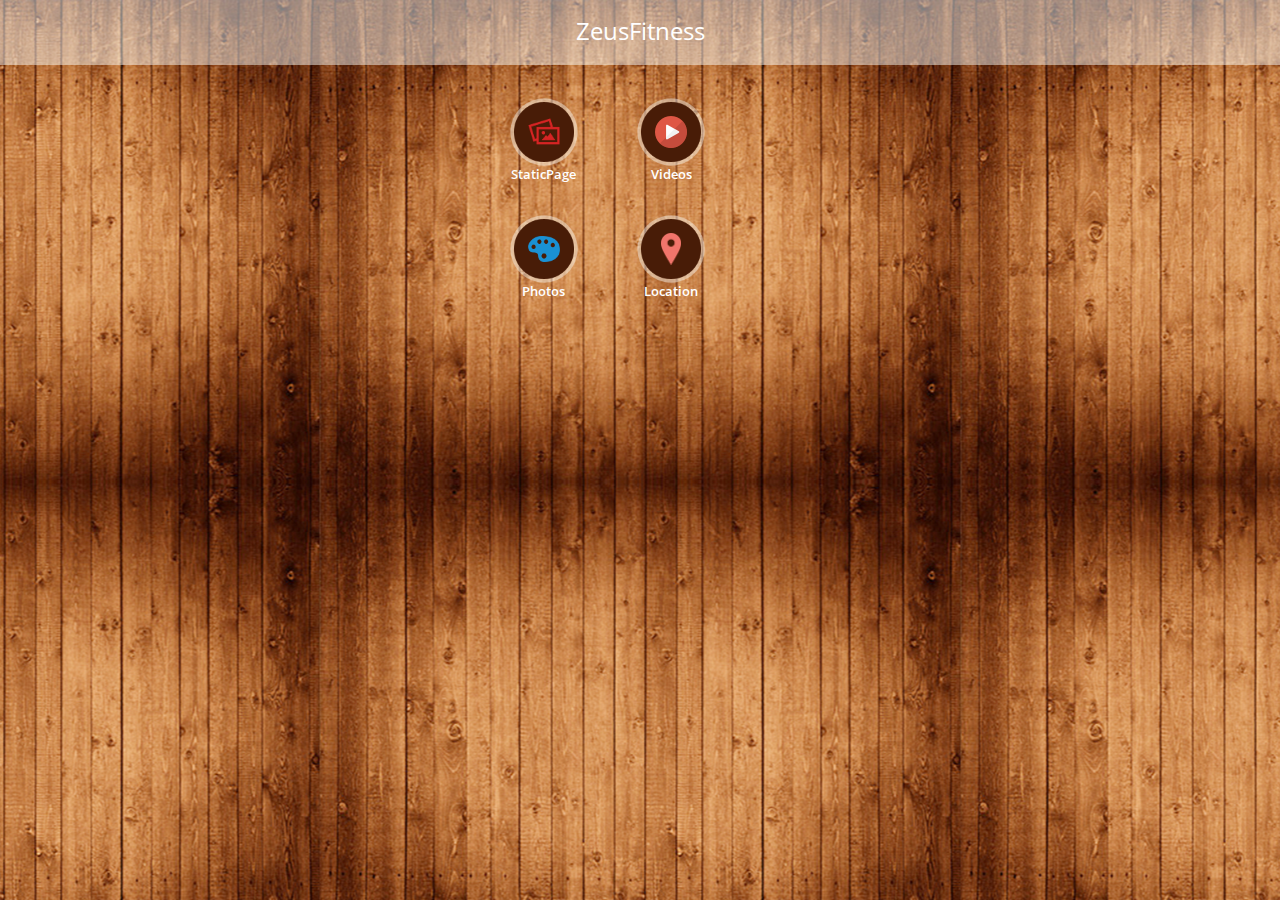
==== index.html @ db7d5659 "cgfmedia_ZeusFitness_441" ====
<!DOCTYPE html PUBLIC "-//W3C//DTD XHTML 1.0 Transitional//EN" "http://www.w3.org/TR/xhtml1/DTD/xhtml1-transitional.dtd">

<html xmlns="http://www.w3.org/1999/xhtml">

<head>

<meta http-equiv="Content-Type" content="text/html; charset=utf-8" />

<title>Wooden Grid Menu Two List Items</title>

<meta name="viewport" content="width=device-width, initial-scale=1">

<meta name="apple-mobile-web-app-capable" content="yes">

<link rel="stylesheet" href="css/jquery.mobile-1.4.0.css" />

<link rel="stylesheet" href="css/wooden_theme.css" />

<link rel="stylesheet" href="css/common_layout.css" />

<link rel="stylesheet" href="css/common_layout.css" />

<link rel="stylesheet" href="css/grid_menu.css" />

<link rel="stylesheet" href="css/custom-responsive.css" />

<script src="js/jquery_1.9.1.js"></script>

<script src="js/jquery.mobile-1.4.0.js"></script>

<style type="text/css">

img {

	max-width:100%;

}

</style>

</head>



<body>

<!-- Start of first page -->

<div data-role="page" id="theme_layout" class="theme_bg">

<!-- Right Menu -->





<!-- Right Menu Ends Here -->

  <div data-role="header">

  <h1>ZeusFitness</h1>

  </div>

  <!-- /header -->

  

  <div role="main" class="ui-content">

  <!-- Logo of app -->

    <div class="logo" align="center"><img src="images/Wooden.png" alt="logo" /></div>

  

  

  </div>

  <!-- /content -->

  

  <div data-role="footer">

		<div class="grid_menu">

			<div class="app_feature_list">
			<a onclick="window.open('staticpage_2664.html','_self', 'location=yes')" class="item link" href="staticpage_2664.html">
				<img src="images/staticpage.png " />
		</a>
		<a onclick="window.open('staticpage_2664.html','_self', 'location=yes')" href="staticpage_2664.html">
				<label>StaticPage</label>
		</a>
	</div>

			<div class="app_feature_list">
			<a onclick="window.open('video_2665.html','_self', 'location=yes')" class="item link" href="video_2665.html">
				<img src="images/video.png " />
		</a>
		<a onclick="window.open('video_2665.html','_self', 'location=yes')" href="video_2665.html">
				<label>Videos</label>
		</a>
	</div>

			<div class="app_feature_list">
			<a onclick="window.open('photosub_2666.html','_self', 'location=yes')" class="item link" href="photosub_2666.html">
				<img src="images/photosub.png " />
		</a>
		<a onclick="window.open('photosub_2666.html','_self', 'location=yes')" href="photosub_2666.html">
				<label>Photos</label>
		</a>
	</div>

			<div class="app_feature_list">
			<a onclick="window.open('location_2667.html','_self', 'location=yes')" class="item link" href="location_2667.html">
				<img src="images/location.png " />
		</a>
		<a onclick="window.open('location_2667.html','_self', 'location=yes')" href="location_2667.html">
				<label>Location</label>
		</a>
	</div>

	
     
</div>

<!-- <a onclick="window.open('video_1895.html','_self', 'location=yes')" class="ui-link ui-btn ui-icon-custom ui-btn-icon-top ui-btn-active" data-gourl="video_1895.html" rel="external" data-icon="custom" id="tab2" href="video_1895.html">Videos</a> -->


  </div>

  <!-- /footer --> 

</div>

<!-- /page --> 



<!-- Start of second page -->

<div data-role="page" id="bar">

 

  <div data-role="header">

  <a class="refresh_link" href="#"><img src="images/refresh_icon.png" alt="refresh icon" /></a>

    <h1>ZeusFitness</h1>

    <a class="help_link"><img src="images/help_icon.png" alt="help icon" /></a>

  </div>

  <!-- /header -->

  

  

  <div data-role="footer">

    <h4>Page Footer</h4>

  </div>

  <!-- /footer --> 

 

</div>





<!-- /page -->



</body>

</html>
---- css/wooden_theme.css ----
body{
	overflow-x:hidden;
}
.theme_bg{
	background:url(../images/theme_background.jpg) center top;
}
.logo{
	padding-top:28%;
	transition:all ease .3s;
	margin: 0 auto;
}

.ui-footer {
    background: none repeat scroll 0 0 rgba(0, 0, 0, 0) !important;
    border-bottom-width: 0;
    border-left-width: 0;
    border-right-width: 0;
    border-top: medium none !important;
}
.owl-demo .item{
	width:70px;
	height:70px;
	display:table-cell;
	background-image:url('../images/icon_bg.png');
	background-repeat:no-repeat;
	background-size:100% 100%;
	vertical-align:middle;
	text-align:center;
}
.ui-header{
	background:url(../images/header_bg.png) !important;
	border:none !important;
	
}
.ui-header .ui-title, .ui-footer .ui-title{
	text-shadow:none !important;
	color:#fff !important;
	font-size:24px;
	font-weight:normal;
	margin:0 2%;
}
.ui-icon-customrefresh:after {
	background-image: url("../images/refresh_icon.png");
	
}
.ui-icon-customrefresh:after{
	background-color:none;
	border:none;
	border-radius:none;
	height:42px;
	width:42px;
}
.ui-header .ui-btn-icon-notext{
	margin-top:11px;
}
.refresh_link,.help_link{
	border:none !important;
	background:none !important;
}
.refresh_link:hover,.refresh_link:active,.refresh_link:focus,.help_link:focus,.help_link:hover,.help_link:active{
	box-shadow:none !important;
}


.app_feature_list a{
	color:#fff !important;
	text-decoration:none;
	cursor:pointer !important;
}
.app_feature_list a label{
	cursor:pointer !important;
}
.app_feature_list a.item  img{
	max-height:32px;
	max-width:32px;
}
/* EDIT BY AMITOJ 18-Feb */
---- css/common_layout.css ----
@font-face {
font-family:"Open Sans Light";
src:url("fonts/OpenSans-Light.eot?") format("eot"), url("fonts/OpenSans-Light.woff") format("woff"), url("fonts/OpenSans-Light.ttf") format("truetype"), url("fonts/OpenSans-Light.svg#OpenSans-Light") format("svg");
font-weight:normal;
font-style:normal;
}
@font-face {
font-family:"Open Sans";
src:url("fonts/OpenSans-Regular.eot?") format("eot"), url("fonts/OpenSans-Regular.woff") format("woff"), url("fonts/OpenSans-Regular.ttf") format("truetype"), url("fonts/OpenSans-Regular.svg#OpenSans") format("svg");
font-weight:normal;
font-style:normal;
}
@font-face {
font-family:"Open Sans Semibold";
src:url("fonts/OpenSans-Semibold.eot?") format("eot"), url("fonts/OpenSans-Semibold.woff") format("woff"), url("fonts/OpenSans-Semibold.ttf") format("truetype"), url("fonts/OpenSans-Semibold.svg#OpenSans-Semibold") format("svg");
font-weight:normal;
font-style:normal;
}
body {
	font-family:Open Sans,sans-serif;
	min-width:313px;
}
.clr{
	clear:both;
}
.app_feature_list{
	text-align:center;
	text-shadow:none;
	float:left;
	font-weight:normal;
	color:#fff;
	width:70px;
	font-family:Open Sans Semibold,sans-serif;
}
.app_feature_list label{
	height:42px;
	overflow:hidden;
	font-size:13px;
}

.no_data{
	background: url(../images/header_bg.png);
    border-radius: 6px;
    display: block;
    margin: 6%;
    padding: 4%;
    text-align: center;
    width: 80%;
    text-shadow:none !important;
    text-transform: capitalize;
}
a.item{

    background-image: url("../images/icon_bg.png");
	background-repeat:no-repeat;
	background-size:100% 100%;
    display: table-cell;
    height: 70px;
    text-align: center;
    vertical-align: middle;
    width: 70px;

}
@media (max-width: 330px){
	.ui-header .ui-title, .ui-footer .ui-title{
		margin: 0 22%;
	}
}

/* tempory */
.logo {
	display:none !important;
}
---- css/common_layout.css ----
@font-face {
font-family:"Open Sans Light";
src:url("fonts/OpenSans-Light.eot?") format("eot"), url("fonts/OpenSans-Light.woff") format("woff"), url("fonts/OpenSans-Light.ttf") format("truetype"), url("fonts/OpenSans-Light.svg#OpenSans-Light") format("svg");
font-weight:normal;
font-style:normal;
}
@font-face {
font-family:"Open Sans";
src:url("fonts/OpenSans-Regular.eot?") format("eot"), url("fonts/OpenSans-Regular.woff") format("woff"), url("fonts/OpenSans-Regular.ttf") format("truetype"), url("fonts/OpenSans-Regular.svg#OpenSans") format("svg");
font-weight:normal;
font-style:normal;
}
@font-face {
font-family:"Open Sans Semibold";
src:url("fonts/OpenSans-Semibold.eot?") format("eot"), url("fonts/OpenSans-Semibold.woff") format("woff"), url("fonts/OpenSans-Semibold.ttf") format("truetype"), url("fonts/OpenSans-Semibold.svg#OpenSans-Semibold") format("svg");
font-weight:normal;
font-style:normal;
}
body {
	font-family:Open Sans,sans-serif;
	min-width:313px;
}
.clr{
	clear:both;
}
.app_feature_list{
	text-align:center;
	text-shadow:none;
	float:left;
	font-weight:normal;
	color:#fff;
	width:70px;
	font-family:Open Sans Semibold,sans-serif;
}
.app_feature_list label{
	height:42px;
	overflow:hidden;
	font-size:13px;
}

.no_data{
	background: url(../images/header_bg.png);
    border-radius: 6px;
    display: block;
    margin: 6%;
    padding: 4%;
    text-align: center;
    width: 80%;
    text-shadow:none !important;
    text-transform: capitalize;
}
a.item{

    background-image: url("../images/icon_bg.png");
	background-repeat:no-repeat;
	background-size:100% 100%;
    display: table-cell;
    height: 70px;
    text-align: center;
    vertical-align: middle;
    width: 70px;

}
@media (max-width: 330px){
	.ui-header .ui-title, .ui-footer .ui-title{
		margin: 0 22%;
	}
}

/* tempory */
.logo {
	display:none !important;
}
---- css/grid_menu.css ----
.grid_menu {
    margin: 0 auto;
    width: 320px;
}
.grid_menu  .app_feature_list{
	margin:0px 9%;
}
---- css/custom-responsive.css ----
@media (max-width: 1024px){
	.logo{
	padding:5% 0px 10%;
	}	
	.grid_menu{
		width:220px;
	}
}
@media (max-width: 768px){
	.logo{
	padding:28% 0px 20%;
		}	
}
@media (max-width: 650px){
	.logo {
    padding-top:4%;
    width: 200px;
	}
}

@media (max-width: 480px){
	.logo{
	padding:8% 0px 20%;
	width:200px;
	}	
}

@media (max-width: 350px){
	.logo {
    padding-top: 8%;
    width: 262px;
	padding-bottom:6%;
	}
	
}
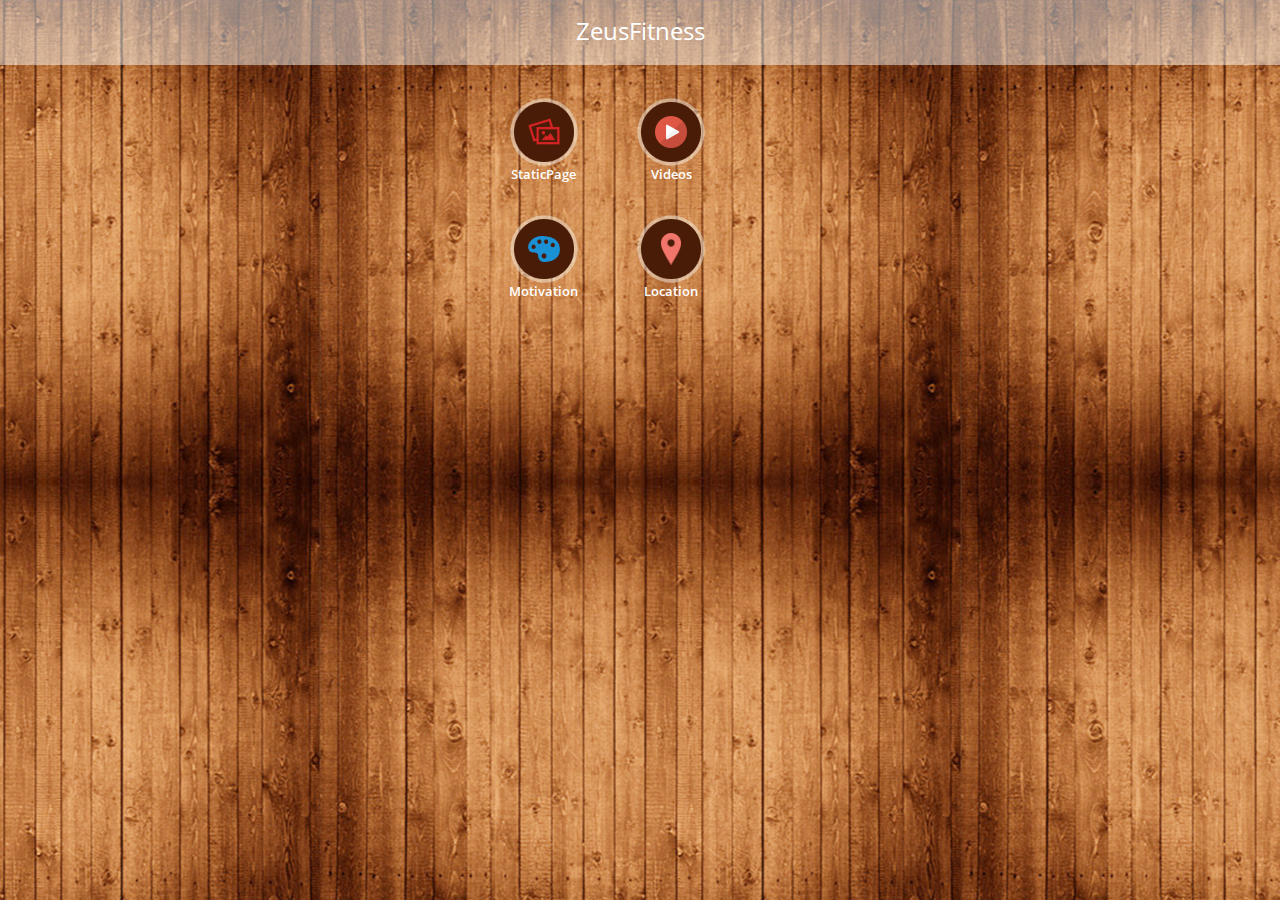
==== commit fe3242ab: "cgfmedia_ZeusFitness_441" ====
--- a/index.html
+++ b/index.html
@@ -109,7 +109,7 @@
 				<img src="images/photosub.png " />
 		</a>
 		<a onclick="window.open('photosub_2666.html','_self', 'location=yes')" href="photosub_2666.html">
-				<label>Photos</label>
+				<label>Motivation</label>
 		</a>
 	</div>
 
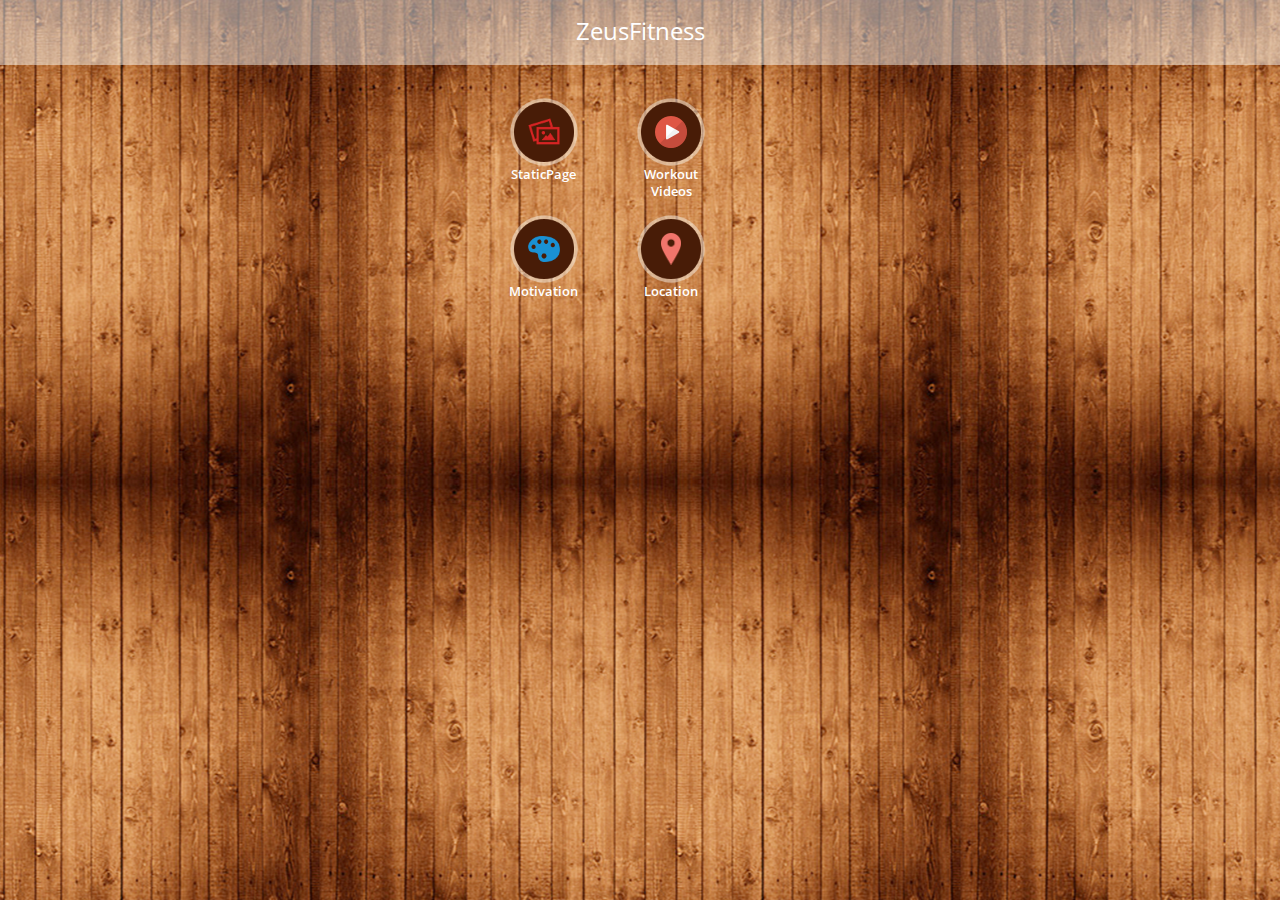
==== commit 34f0627e: "cgfmedia_ZeusFitness_441" ====
--- a/index.html
+++ b/index.html
@@ -100,7 +100,7 @@
 				<img src="images/video.png " />
 		</a>
 		<a onclick="window.open('video_2665.html','_self', 'location=yes')" href="video_2665.html">
-				<label>Videos</label>
+				<label>Workout Videos</label>
 		</a>
 	</div>
 
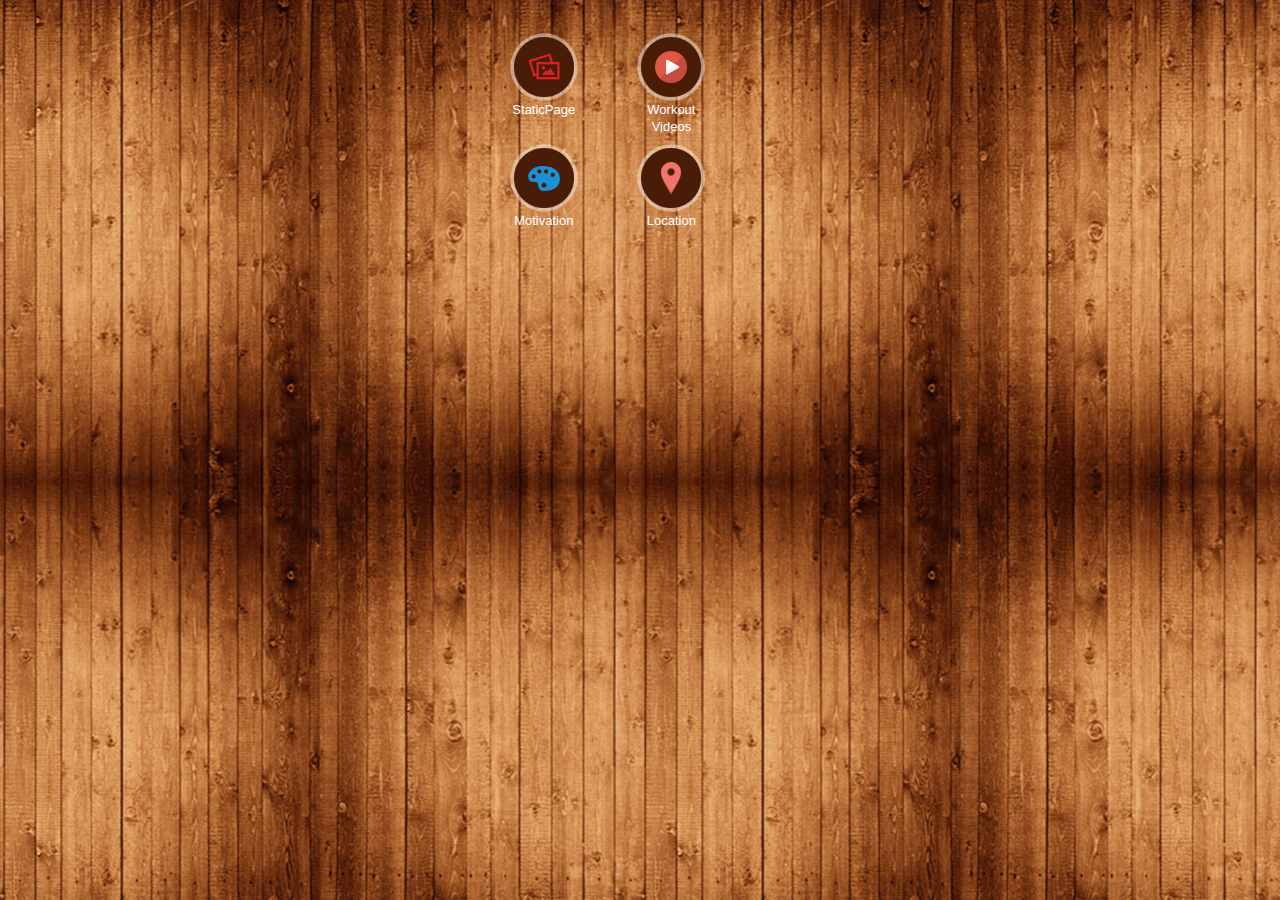
==== commit 1ea0a4b5: "cgfmedia_ZeusFitness_441" ====
--- a/index.html
+++ b/index.html
@@ -1,123 +1,125 @@
-<!DOCTYPE html PUBLIC "-//W3C//DTD XHTML 1.0 Transitional//EN" "http://www.w3.org/TR/xhtml1/DTD/xhtml1-transitional.dtd">
+<!DOCTYPE html PUBLIC "-//W3C//DTD XHTML 1.0 Transitional//EN" "http://www.w3.org/TR/xhtml1/DTD/xhtml1-transitional.dtd">
 
-<html xmlns="http://www.w3.org/1999/xhtml">
+<html xmlns="http://www.w3.org/1999/xhtml">
 
-<head>
+<head>
 
-<meta http-equiv="Content-Type" content="text/html; charset=utf-8" />
+<meta http-equiv="Content-Type" content="text/html; charset=utf-8" />
 
-<title>Wooden Grid Menu Two List Items</title>
+<title>Wooden Grid Menu Two List Items</title>
 
-<meta name="viewport" content="width=device-width, initial-scale=1">
+<meta name="viewport" content="width=device-width, initial-scale=1">
 
-<meta name="apple-mobile-web-app-capable" content="yes">
+
 
-<link rel="stylesheet" href="css/jquery.mobile-1.4.0.css" />
+<link rel="stylesheet" href="css/jquery.mobile-1.4.0.css" />
 
-<link rel="stylesheet" href="css/wooden_theme.css" />
+<link rel="stylesheet" href="css/theme.css" />
 
-<link rel="stylesheet" href="css/common_layout.css" />
+<link rel="stylesheet" href="css/common_layout.css" />
 
-<link rel="stylesheet" href="css/common_layout.css" />
+<link rel="stylesheet" href="css/common_layout.css" />
 
-<link rel="stylesheet" href="css/grid_menu.css" />
+<link rel="stylesheet" href="css/grid_menu.css" />
 
-<link rel="stylesheet" href="css/custom-responsive.css" />
+<link rel="stylesheet" href="css/custom-responsive.css" />
 
-<script src="js/jquery_1.9.1.js"></script>
+<link rel="stylesheet" href="css/temporary.css" />
 
-<script src="js/jquery.mobile-1.4.0.js"></script>
+<script src="js/jquery_1.9.1.js"></script>
 
-<style type="text/css">
+<script src="js/jquery.mobile-1.4.0.js"></script>
 
-img {
+<style type="text/css">
 
-	max-width:100%;
+img {
 
-}
+	max-width:100%;
 
-</style>
+}
 
-</head>
+</style>
 
+</head>
 
+
 
-<body>
+<body>
 
-<!-- Start of first page -->
+<!-- Start of first page -->
 
-<div data-role="page" id="theme_layout" class="theme_bg">
+<div data-role="page" id="theme_layout" class="theme_bg">
 
-<!-- Right Menu -->
+<!-- Right Menu -->
 
+
 
+
 
+<!-- Right Menu Ends Here -->
 
+  <div data-role="header">
 
-<!-- Right Menu Ends Here -->
+  <h1>ZeusFitness</h1>
 
-  <div data-role="header">
+  </div>
 
-  <h1>ZeusFitness</h1>
+  <!-- /header -->
 
-  </div>
+  
 
-  <!-- /header -->
+  <div role="main" class="ui-content">
 
-  
+  <!-- Logo of app -->
 
-  <div role="main" class="ui-content">
+    <div class="logo" align="center"><img src="images/Wooden.png" alt="logo" /></div>
 
-  <!-- Logo of app -->
+  
 
-    <div class="logo" align="center"><img src="images/Wooden.png" alt="logo" /></div>
+  
 
-  
+  </div>
 
-  
+  <!-- /content -->
 
-  </div>
+  
 
-  <!-- /content -->
-
-  
-
-  <div data-role="footer">
+  <div data-role="footer">
 
 		<div class="grid_menu">
 
 			<div class="app_feature_list">
-			<a onclick="window.open('staticpage_2664.html','_self', 'location=yes')" class="item link" href="staticpage_2664.html">
-				<img src="images/staticpage.png " />
-		</a>
-		<a onclick="window.open('staticpage_2664.html','_self', 'location=yes')" href="staticpage_2664.html">
+			<a  rel="external" data-ajax="flase"  class="item link" href="staticpage_2664.html">
+																	<img src="images/staticpage.png " />
+										</a>
+		<a  rel="external" data-ajax="flase"  href="staticpage_2664.html">
 				<label>StaticPage</label>
 		</a>
 	</div>
 
 			<div class="app_feature_list">
-			<a onclick="window.open('video_2665.html','_self', 'location=yes')" class="item link" href="video_2665.html">
-				<img src="images/video.png " />
-		</a>
-		<a onclick="window.open('video_2665.html','_self', 'location=yes')" href="video_2665.html">
+			<a  rel="external" data-ajax="flase"  class="item link" href="video_2665.html">
+																	<img src="images/video.png " />
+										</a>
+		<a  rel="external" data-ajax="flase"  href="video_2665.html">
 				<label>Workout Videos</label>
 		</a>
 	</div>
 
 			<div class="app_feature_list">
-			<a onclick="window.open('photosub_2666.html','_self', 'location=yes')" class="item link" href="photosub_2666.html">
-				<img src="images/photosub.png " />
-		</a>
-		<a onclick="window.open('photosub_2666.html','_self', 'location=yes')" href="photosub_2666.html">
+			<a  rel="external" data-ajax="flase"  class="item link" href="photosub_2666.html">
+																	<img src="images/photosub.png " />
+										</a>
+		<a  rel="external" data-ajax="flase"  href="photosub_2666.html">
 				<label>Motivation</label>
 		</a>
 	</div>
 
 			<div class="app_feature_list">
-			<a onclick="window.open('location_2667.html','_self', 'location=yes')" class="item link" href="location_2667.html">
-				<img src="images/location.png " />
-		</a>
-		<a onclick="window.open('location_2667.html','_self', 'location=yes')" href="location_2667.html">
+			<a  rel="external" data-ajax="flase"  class="item link" href="location_2667.html">
+																	<img src="images/location.png " />
+										</a>
+		<a  rel="external" data-ajax="flase"  href="location_2667.html">
 				<label>Location</label>
 		</a>
 	</div>
@@ -127,60 +129,22 @@
 </div>
 
 <!-- <a onclick="window.open('video_1895.html','_self', 'location=yes')" class="ui-link ui-btn ui-icon-custom ui-btn-icon-top ui-btn-active" data-gourl="video_1895.html" rel="external" data-icon="custom" id="tab2" href="video_1895.html">Videos</a> -->
+
 
+  </div>
 
-  </div>
+  <!-- /footer --> 
 
-  <!-- /footer --> 
+</div>
 
-</div>
+<!-- /page --> 
 
-<!-- /page --> 
+
 
+
 
+
 
-<!-- Start of second page -->
+</body>
 
-<div data-role="page" id="bar">
-
- 
-
-  <div data-role="header">
-
-  <a class="refresh_link" href="#"><img src="images/refresh_icon.png" alt="refresh icon" /></a>
-
-    <h1>ZeusFitness</h1>
-
-    <a class="help_link"><img src="images/help_icon.png" alt="help icon" /></a>
-
-  </div>
-
-  <!-- /header -->
-
-  
-
-  
-
-  <div data-role="footer">
-
-    <h4>Page Footer</h4>
-
-  </div>
-
-  <!-- /footer --> 
-
- 
-
-</div>
-
-
-
-
-
-<!-- /page -->
-
-
-
-</body>
-
-</html>
+</html>
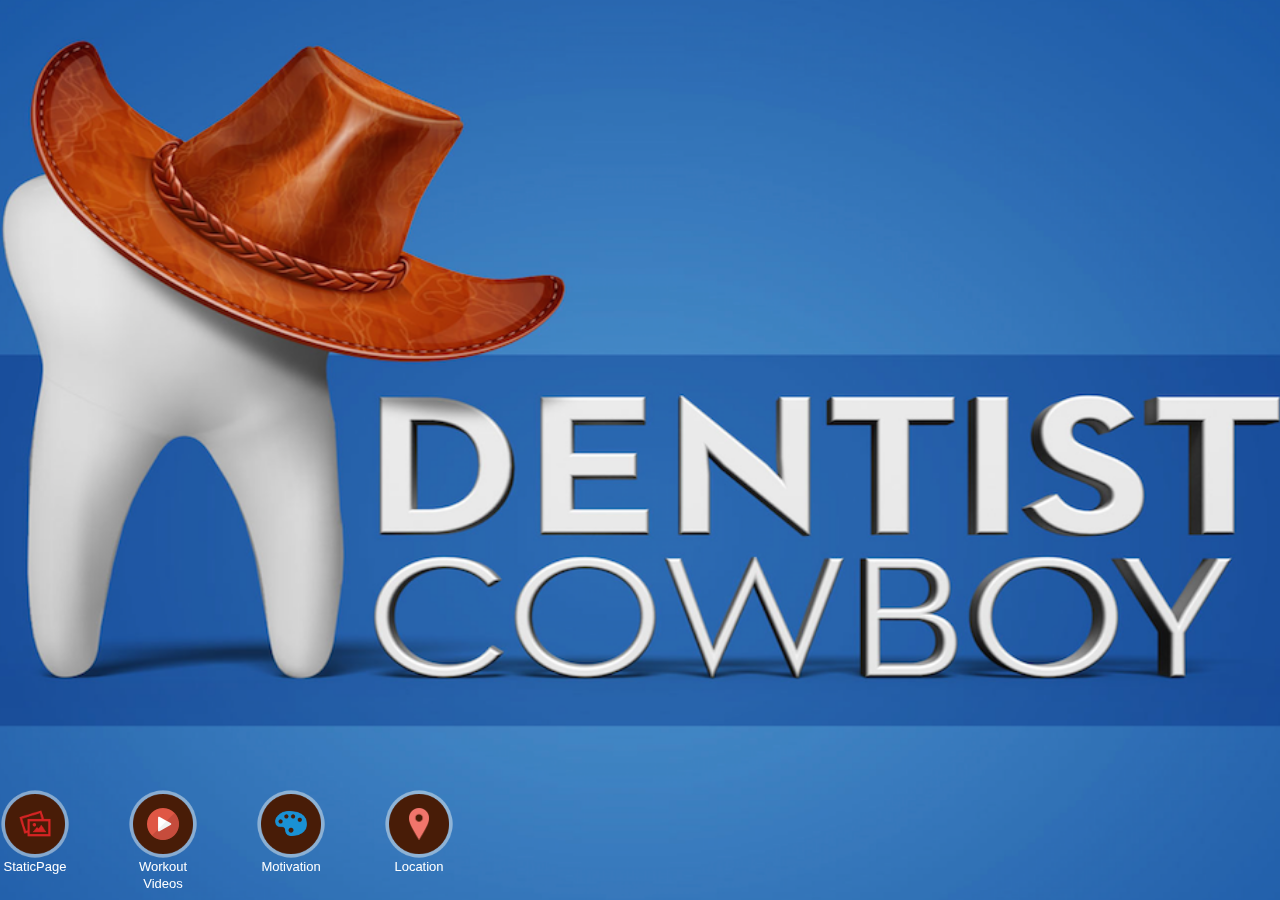
==== commit 4da08255: "cgfmedia_ZeusFitness_441" ====
--- a/index.html
+++ b/index.html
@@ -6,11 +6,11 @@
 
 <meta http-equiv="Content-Type" content="text/html; charset=utf-8" />
 
-<title>Wooden Grid Menu Two List Items</title>
+<title>Wooden Theme</title>
 
 <meta name="viewport" content="width=device-width, initial-scale=1">
 
-
+<link rel="stylesheet" href="../../assets/css/fonts.css" />
 
 <link rel="stylesheet" href="css/jquery.mobile-1.4.0.css" />
 
@@ -18,17 +18,23 @@
 
 <link rel="stylesheet" href="css/common_layout.css" />
 
-<link rel="stylesheet" href="css/common_layout.css" />
-
-<link rel="stylesheet" href="css/grid_menu.css" />
-
-<link rel="stylesheet" href="css/custom-responsive.css" />
-
-<link rel="stylesheet" href="css/temporary.css" />
-
 <script src="js/jquery_1.9.1.js"></script>
 
 <script src="js/jquery.mobile-1.4.0.js"></script>
+
+<!-- Mobile Crousel Setting -->
+
+
+
+<link rel="stylesheet" href="css/mobile_crousel/mobile_crousel.css" />
+
+<link rel="stylesheet" href="css/mobile_crousel/custom.css" />
+
+
+
+<!-- Mobile Crousel  Settings ends Here -->
+
+<link rel="stylesheet" href="css/temporary.css" />
 
 <style type="text/css">
 
@@ -48,92 +54,87 @@
 
 <!-- Start of first page -->
 
-<div data-role="page" id="theme_layout" class="theme_bg">
+<div data-role="page" id="theme_layout" class="theme_bg"> 
 
-<!-- Right Menu -->
+  
 
-
+  <!-- Header Starts Here -->
 
-
+  <div data-role="header"> 
 
-<!-- Right Menu Ends Here -->
+    <h1>ZeusFitness</h1>
 
-  <div data-role="header">
+     </div>
 
-  <h1>ZeusFitness</h1>
+  <!-- /header ends here --> 
+
+  <!-- Main Content Starts  Here -->
+
+  <div role="main" class="ui-content"> 
+
+    <!-- Logo of app -->
+
+    <div class="logo" align="center"><img src="images/Wooden.png" alt="logo" /></div>
 
   </div>
 
-  <!-- /header -->
+  <!-- /content ends here --> 
 
   
 
-  <div role="main" class="ui-content">
+  <!-- Footer Starts Here -->
 
-  <!-- Logo of app -->
+  <div data-role="footer" data-position="fixed" > 
 
-    <div class="logo" align="center"><img src="images/Wooden.png" alt="logo" /></div>
+    <!-- Menu Starts Here -->
 
-  
-
-  
-
-  </div>
-
-  <!-- /content -->
-
-  
-
-  <div data-role="footer">
-
-		<div class="grid_menu">
+    <div class="owl-carousel owl-demo">
 
 			<div class="app_feature_list">
-			<a  rel="external" data-ajax="flase"  class="item link" href="staticpage_2664.html">
+			<a class="item link" href="staticpage_2664.html" rel="external" data-ajax="flase"  >
 																	<img src="images/staticpage.png " />
 										</a>
-		<a  rel="external" data-ajax="flase"  href="staticpage_2664.html">
+		<a href="staticpage_2664.html" rel="external" data-ajax="flase"  >
 				<label>StaticPage</label>
 		</a>
 	</div>
 
 			<div class="app_feature_list">
-			<a  rel="external" data-ajax="flase"  class="item link" href="video_2665.html">
+			<a class="item link" href="video_2665.html" rel="external" data-ajax="flase"  >
 																	<img src="images/video.png " />
 										</a>
-		<a  rel="external" data-ajax="flase"  href="video_2665.html">
+		<a href="video_2665.html" rel="external" data-ajax="flase"  >
 				<label>Workout Videos</label>
 		</a>
 	</div>
 
 			<div class="app_feature_list">
-			<a  rel="external" data-ajax="flase"  class="item link" href="photosub_2666.html">
+			<a class="item link" href="photosub_2666.html" rel="external" data-ajax="flase"  >
 																	<img src="images/photosub.png " />
 										</a>
-		<a  rel="external" data-ajax="flase"  href="photosub_2666.html">
+		<a href="photosub_2666.html" rel="external" data-ajax="flase"  >
 				<label>Motivation</label>
 		</a>
 	</div>
 
 			<div class="app_feature_list">
-			<a  rel="external" data-ajax="flase"  class="item link" href="location_2667.html">
+			<a class="item link" href="location_2667.html" rel="external" data-ajax="flase"  >
 																	<img src="images/location.png " />
 										</a>
-		<a  rel="external" data-ajax="flase"  href="location_2667.html">
+		<a href="location_2667.html" rel="external" data-ajax="flase"  >
 				<label>Location</label>
 		</a>
 	</div>
 
 	
-     
 </div>
+
 
-<!-- <a onclick="window.open('video_1895.html','_self', 'location=yes')" class="ui-link ui-btn ui-icon-custom ui-btn-icon-top ui-btn-active" data-gourl="video_1895.html" rel="external" data-icon="custom" id="tab2" href="video_1895.html">Videos</a> -->
-
+    <!-- Menu ends Here --> 
 
   </div>
 
-  <!-- /footer --> 
+  <!-- footer ends here --> 
 
 </div>
 
@@ -143,7 +144,51 @@
 
 
 
-
+<script src="js/mobile_crousel_js/mobile_crousel.js"></script> 
+
+<script>
+
+    $(document).ready(function() {
+
+     
+
+    var owl = $(".owl-demo");
+
+     
+
+    owl.owlCarousel({
+
+    itemsCustom : [
+
+    [0, 4],
+
+    [450, 5],
+
+    [600, 6],
+
+    [700, 7],
+
+    [1000, 8],
+
+    [1200, 10],
+
+    [1400, 13],
+
+    [1600, 15]
+
+    ],
+
+    navigation : false
+
+     
+
+    });
+
+     
+
+    });
+
+</script>
 
 </body>
 
--- a/css/theme.css
+++ b/css/theme.css
@@ -154,6 +154,14 @@
 
 
 
+@media (min-width: 400px) {
+.theme_bg
+{
+	background-image:url(../images/app441land.png) ;
+	background-repeat:no-repeat;
+	background-size:cover;	
+}
+}
 @media (min-width: 100px) and (max-width: 399px) {
 .theme_bg
 {
--- a/css/mobile_crousel/mobile_crousel.css
+++ b/css/mobile_crousel/mobile_crousel.css
@@ -0,0 +1,228 @@
+
+
+/* clearfix */
+.owl-carousel .owl-wrapper:after {
+	content: ".";
+	display: block;
+	clear: both;
+	visibility: hidden;
+	line-height: 0;
+	height: 0;
+}
+/* display none until init */
+.owl-carousel{
+	display: none;
+	position: relative;
+	width: 100%;
+	-ms-touch-action: pan-y;
+}
+.owl-carousel .owl-wrapper{
+	display: none;
+	position: relative;
+	-webkit-transform: translate3d(0px, 0px, 0px);
+}
+.owl-carousel .owl-wrapper-outer{
+	overflow: hidden;
+	position: relative;
+	width: 100%;
+}
+.owl-carousel .owl-wrapper-outer.autoHeight{
+	-webkit-transition: height 500ms ease-in-out;
+	-moz-transition: height 500ms ease-in-out;
+	-ms-transition: height 500ms ease-in-out;
+	-o-transition: height 500ms ease-in-out;
+	transition: height 500ms ease-in-out;
+}
+	
+.owl-carousel .owl-item{
+	float: left;
+}
+.owl-controls .owl-page,
+.owl-controls .owl-buttons div{
+	cursor: pointer;
+}
+.owl-controls {
+	-webkit-user-select: none;
+	-khtml-user-select: none;
+	-moz-user-select: none;
+	-ms-user-select: none;
+	user-select: none;
+	-webkit-tap-highlight-color: rgba(0, 0, 0, 0);
+}
+
+/* mouse grab icon */
+.grabbing { 
+    cursor:url(grabbing.png) 8 8, move;
+}
+
+/* fix */
+.owl-carousel  .owl-wrapper,
+.owl-carousel  .owl-item{
+	-webkit-backface-visibility: hidden;
+	-moz-backface-visibility:    hidden;
+	-ms-backface-visibility:     hidden;
+  -webkit-transform: translate3d(0,0,0);
+  -moz-transform: translate3d(0,0,0);
+  -ms-transform: translate3d(0,0,0);
+}
+
+/* CSS3 Transitions */
+
+.owl-origin {
+	-webkit-perspective: 1200px;
+	-webkit-perspective-origin-x : 50%;
+	-webkit-perspective-origin-y : 50%;
+	-moz-perspective : 1200px;
+	-moz-perspective-origin-x : 50%;
+	-moz-perspective-origin-y : 50%;
+	perspective : 1200px;
+}
+/* fade */
+.owl-fade-out {
+  z-index: 10;
+  -webkit-animation: fadeOut .7s both ease;
+  -moz-animation: fadeOut .7s both ease;
+  animation: fadeOut .7s both ease;
+}
+.owl-fade-in {
+  -webkit-animation: fadeIn .7s both ease;
+  -moz-animation: fadeIn .7s both ease;
+  animation: fadeIn .7s both ease;
+}
+/* backSlide */
+.owl-backSlide-out {
+  -webkit-animation: backSlideOut 1s both ease;
+  -moz-animation: backSlideOut 1s both ease;
+  animation: backSlideOut 1s both ease;
+}
+.owl-backSlide-in {
+  -webkit-animation: backSlideIn 1s both ease;
+  -moz-animation: backSlideIn 1s both ease;
+  animation: backSlideIn 1s both ease;
+}
+/* goDown */
+.owl-goDown-out {
+  -webkit-animation: scaleToFade .7s ease both;
+  -moz-animation: scaleToFade .7s ease both;
+  animation: scaleToFade .7s ease both;
+}
+.owl-goDown-in {
+  -webkit-animation: goDown .6s ease both;
+  -moz-animation: goDown .6s ease both;
+  animation: goDown .6s ease both;
+}
+/* scaleUp */
+.owl-fadeUp-in {
+  -webkit-animation: scaleUpFrom .5s ease both;
+  -moz-animation: scaleUpFrom .5s ease both;
+  animation: scaleUpFrom .5s ease both;
+}
+
+.owl-fadeUp-out {
+  -webkit-animation: scaleUpTo .5s ease both;
+  -moz-animation: scaleUpTo .5s ease both;
+  animation: scaleUpTo .5s ease both;
+}
+/* Keyframes */
+/*empty*/
+@-webkit-keyframes empty {
+  0% {opacity: 1}
+}
+@-moz-keyframes empty {
+  0% {opacity: 1}
+}
+@keyframes empty {
+  0% {opacity: 1}
+}
+@-webkit-keyframes fadeIn {
+  0% { opacity:0; }
+  100% { opacity:1; }
+}
+@-moz-keyframes fadeIn {
+  0% { opacity:0; }
+  100% { opacity:1; }
+}
+@keyframes fadeIn {
+  0% { opacity:0; }
+  100% { opacity:1; }
+}
+@-webkit-keyframes fadeOut {
+  0% { opacity:1; }
+  100% { opacity:0; }
+}
+@-moz-keyframes fadeOut {
+  0% { opacity:1; }
+  100% { opacity:0; }
+}
+@keyframes fadeOut {
+  0% { opacity:1; }
+  100% { opacity:0; }
+}
+@-webkit-keyframes backSlideOut {
+  25% { opacity: .5; -webkit-transform: translateZ(-500px); }
+  75% { opacity: .5; -webkit-transform: translateZ(-500px) translateX(-200%); }
+  100% { opacity: .5; -webkit-transform: translateZ(-500px) translateX(-200%); }
+}
+@-moz-keyframes backSlideOut {
+  25% { opacity: .5; -moz-transform: translateZ(-500px); }
+  75% { opacity: .5; -moz-transform: translateZ(-500px) translateX(-200%); }
+  100% { opacity: .5; -moz-transform: translateZ(-500px) translateX(-200%); }
+}
+@keyframes backSlideOut {
+  25% { opacity: .5; transform: translateZ(-500px); }
+  75% { opacity: .5; transform: translateZ(-500px) translateX(-200%); }
+  100% { opacity: .5; transform: translateZ(-500px) translateX(-200%); }
+}
+@-webkit-keyframes backSlideIn {
+  0%, 25% { opacity: .5; -webkit-transform: translateZ(-500px) translateX(200%); }
+  75% { opacity: .5; -webkit-transform: translateZ(-500px); }
+  100% { opacity: 1; -webkit-transform: translateZ(0) translateX(0); }
+}
+@-moz-keyframes backSlideIn {
+  0%, 25% { opacity: .5; -moz-transform: translateZ(-500px) translateX(200%); }
+  75% { opacity: .5; -moz-transform: translateZ(-500px); }
+  100% { opacity: 1; -moz-transform: translateZ(0) translateX(0); }
+}
+@keyframes backSlideIn {
+  0%, 25% { opacity: .5; transform: translateZ(-500px) translateX(200%); }
+  75% { opacity: .5; transform: translateZ(-500px); }
+  100% { opacity: 1; transform: translateZ(0) translateX(0); }
+}
+@-webkit-keyframes scaleToFade {
+  to { opacity: 0; -webkit-transform: scale(.8); }
+}
+@-moz-keyframes scaleToFade {
+  to { opacity: 0; -moz-transform: scale(.8); }
+}
+@keyframes scaleToFade {
+  to { opacity: 0; transform: scale(.8); }
+}
+@-webkit-keyframes goDown {
+  from { -webkit-transform: translateY(-100%); }
+}
+@-moz-keyframes goDown {
+  from { -moz-transform: translateY(-100%); }
+}
+@keyframes goDown {
+  from { transform: translateY(-100%); }
+}
+
+@-webkit-keyframes scaleUpFrom {
+  from { opacity: 0; -webkit-transform: scale(1.5); }
+}
+@-moz-keyframes scaleUpFrom {
+  from { opacity: 0; -moz-transform: scale(1.5); }
+}
+@keyframes scaleUpFrom {
+  from { opacity: 0; transform: scale(1.5); }
+}
+
+@-webkit-keyframes scaleUpTo {
+  to { opacity: 0; -webkit-transform: scale(1.5); }
+}
+@-moz-keyframes scaleUpTo {
+  to { opacity: 0; -moz-transform: scale(1.5); }
+}
+@keyframes scaleUpTo {
+  to { opacity: 0; transform: scale(1.5); }
+}
--- a/css/mobile_crousel/custom.css
+++ b/css/mobile_crousel/custom.css
@@ -0,0 +1,30 @@
+@media (max-width: 1024px){
+	.logo{
+	padding-top:28%;
+	}	
+}
+@media (max-width: 768px){
+	.logo{
+	padding-top:42%;
+		}	
+}
+@media (max-width: 650px){
+	.logo {
+    padding-top: 14%;
+    width: 410px;
+	}
+}
+
+@media (max-width: 480px){
+	.logo{
+	padding-top:40%;
+	width:370px;
+	}	
+}
+
+@media (max-width: 320px){
+	.logo {
+    padding-top: 25%;
+    width: 262px;
+	}
+}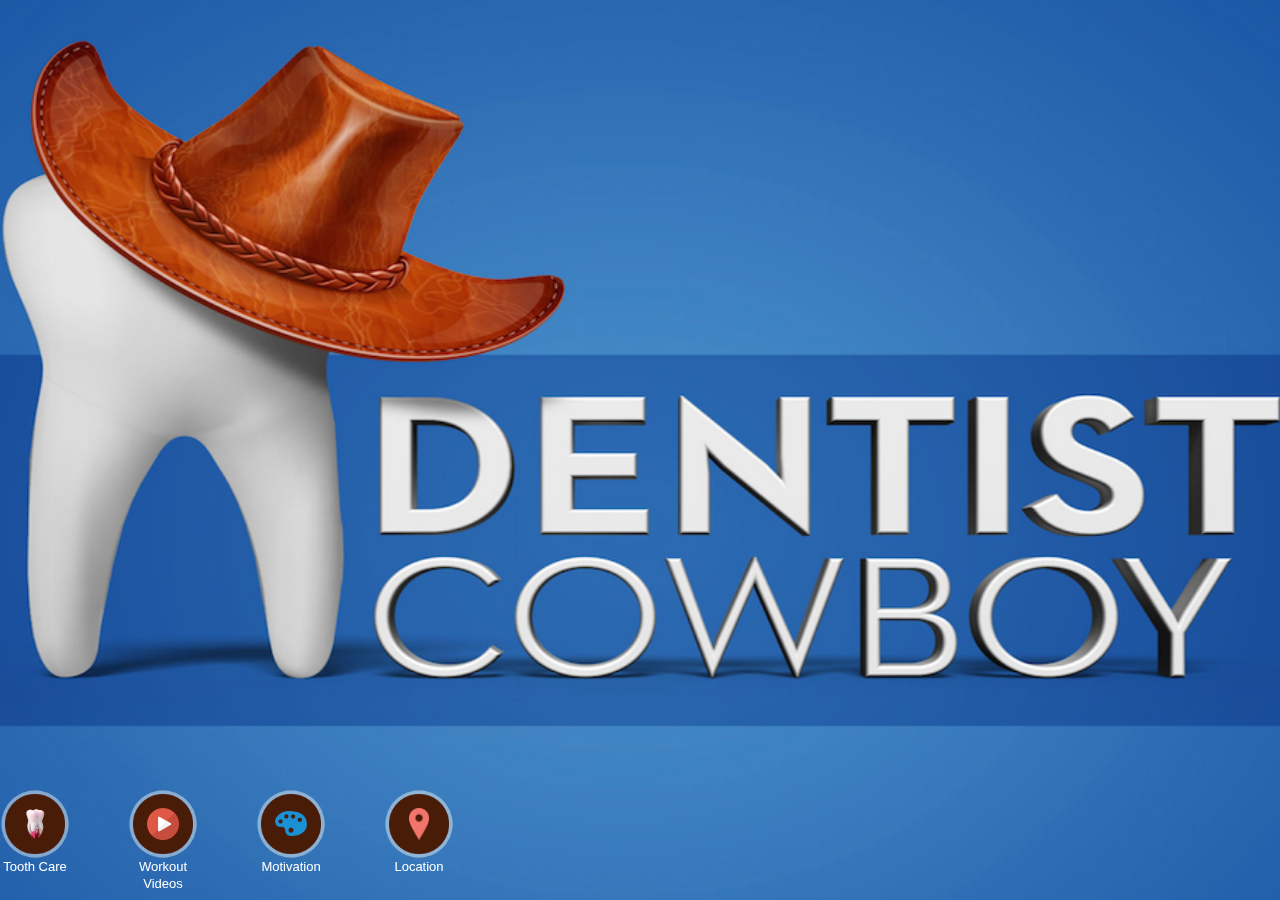
==== commit 4cc6e8fb: "cgfmedia_ZeusFitness_441" ====
--- a/index.html
+++ b/index.html
@@ -92,10 +92,10 @@
 
 			<div class="app_feature_list">
 			<a class="item link" href="staticpage_2664.html" rel="external" data-ajax="flase"  >
-																	<img src="images/staticpage.png " />
+																	<img src="cgfmedia_140001380038397651_48x48.png" />
 										</a>
 		<a href="staticpage_2664.html" rel="external" data-ajax="flase"  >
-				<label>StaticPage</label>
+				<label>Tooth Care</label>
 		</a>
 	</div>
 
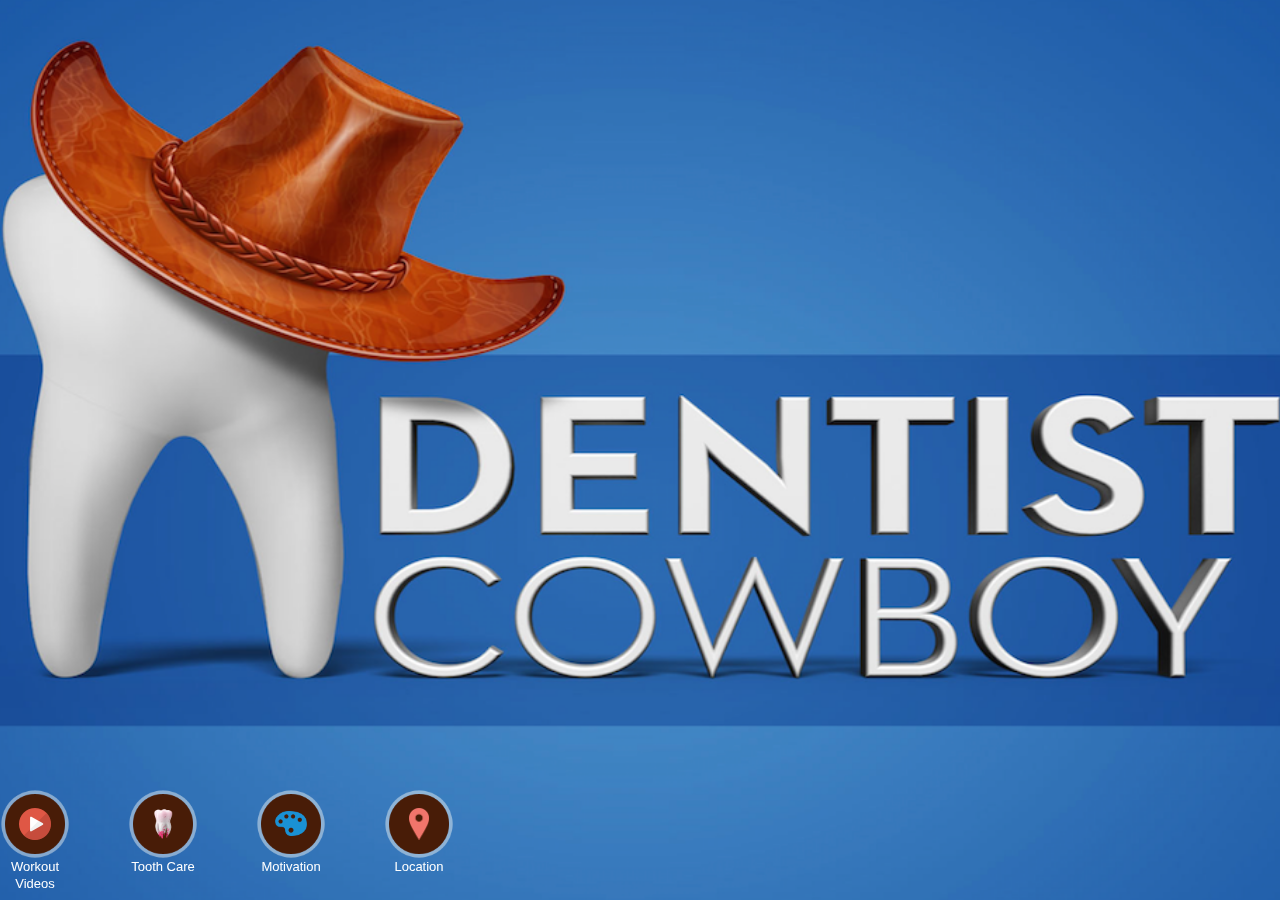
==== commit a7bb89a5: "cgfmedia_ZeusFitness_441" ====
--- a/index.html
+++ b/index.html
@@ -91,20 +91,20 @@
     <div class="owl-carousel owl-demo">
 
 			<div class="app_feature_list">
+			<a class="item link" href="video_2665.html" rel="external" data-ajax="flase"  >
+																	<img src="images/video.png " />
+										</a>
+		<a href="video_2665.html" rel="external" data-ajax="flase"  >
+				<label>Workout Videos</label>
+		</a>
+	</div>
+
+			<div class="app_feature_list">
 			<a class="item link" href="staticpage_2664.html" rel="external" data-ajax="flase"  >
 																	<img src="cgfmedia_140001380038397651_48x48.png" />
 										</a>
 		<a href="staticpage_2664.html" rel="external" data-ajax="flase"  >
 				<label>Tooth Care</label>
-		</a>
-	</div>
-
-			<div class="app_feature_list">
-			<a class="item link" href="video_2665.html" rel="external" data-ajax="flase"  >
-																	<img src="images/video.png " />
-										</a>
-		<a href="video_2665.html" rel="external" data-ajax="flase"  >
-				<label>Workout Videos</label>
 		</a>
 	</div>
 
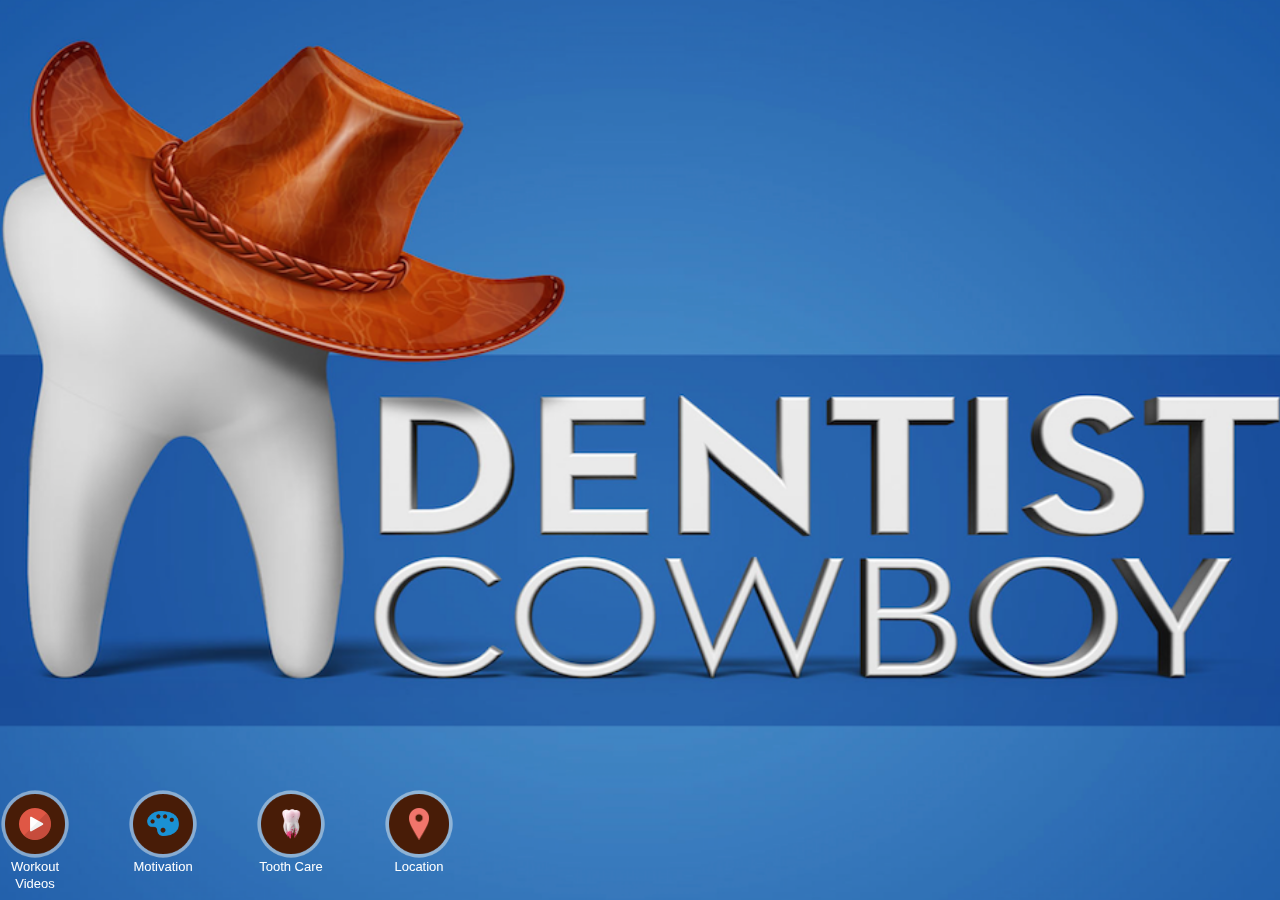
==== commit 66cec4f5: "cgfmedia_ZeusFitness_441" ====
--- a/index.html
+++ b/index.html
@@ -100,20 +100,20 @@
 	</div>
 
 			<div class="app_feature_list">
+			<a class="item link" href="photosub_2666.html" rel="external" data-ajax="flase"  >
+																	<img src="images/photosub.png " />
+										</a>
+		<a href="photosub_2666.html" rel="external" data-ajax="flase"  >
+				<label>Motivation</label>
+		</a>
+	</div>
+
+			<div class="app_feature_list">
 			<a class="item link" href="staticpage_2664.html" rel="external" data-ajax="flase"  >
 																	<img src="cgfmedia_140001380038397651_48x48.png" />
 										</a>
 		<a href="staticpage_2664.html" rel="external" data-ajax="flase"  >
 				<label>Tooth Care</label>
-		</a>
-	</div>
-
-			<div class="app_feature_list">
-			<a class="item link" href="photosub_2666.html" rel="external" data-ajax="flase"  >
-																	<img src="images/photosub.png " />
-										</a>
-		<a href="photosub_2666.html" rel="external" data-ajax="flase"  >
-				<label>Motivation</label>
 		</a>
 	</div>
 
